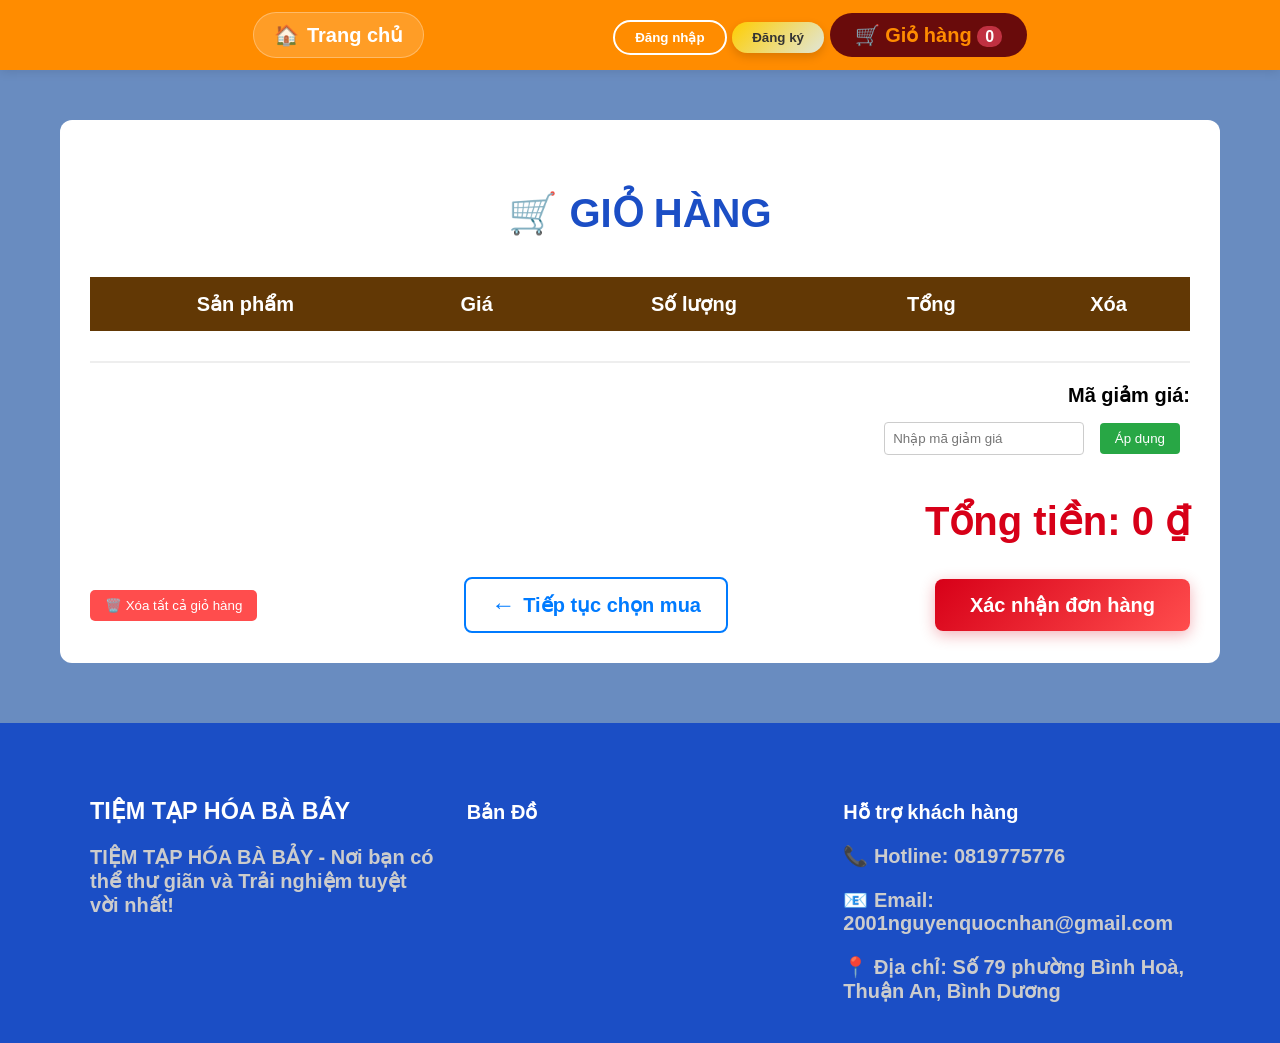
==== cart.html @ e40eaf8c "Add files via upload" ====
<!DOCTYPE html>
<!-- Khai báo tài liệu HTML5 -->

<html lang="vi">
<!-- Thẻ gốc, ngôn ngữ tiếng Việt -->

<head>
    <meta charset="UTF-8">
    <!-- Hỗ trợ tiếng Việt có dấu -->

    <meta name="viewport" content="width=device-width, initial-scale=1.0">
    <!-- Responsive: hiển thị tốt trên mobile -->

    <title>Giỏ hàng</title>
    <!-- Tiêu đề tab trình duyệt -->

    <link rel="stylesheet" href="style.css">
    <!-- CSS chung toàn website -->

    <link rel="stylesheet" href="cart-page.css">
    <!-- CSS riêng cho trang giỏ hàng -->
</head>

<body>
<!-- Nội dung hiển thị -->

 <div class="nav-container">
 <!-- Thanh điều hướng -->

    <div class="nav-left">
    <!-- Bên trái nav -->

        <a href="index.html" class="btn-home">
            🏠 <span>Trang chủ</span>
        </a>
        <!-- Nút về trang chủ -->
    </div>
    
    <div class="nav-right" id="auth-buttons">
    <!-- Phần bên phải nav: chào người dùng, đăng nhập, đăng ký, giỏ hàng -->

        <span id="user-greeting" style="display:none;">Chào, <span id="username"></span></span>
        <!-- Chào mừng người dùng đã đăng nhập -->

        <button class="btn-auth login" onclick="openAuth('login')">
            Đăng nhập
        </button>
        <!-- Nút mở form đăng nhập -->

        <button class="btn-auth register" onclick="openAuth('register')">
            Đăng ký
        </button>
        <!-- Nút mở form đăng ký -->

        <button class="btn-auth logout" onclick="handleLogout()" style="display:none;">
            Thoát
        </button>
        <!-- Nút đăng xuất (ẩn mặc định) -->

        <a href="cart.html" class="btn-nav btn-cart">
            🛒 Giỏ hàng <span id="cart-count">0</span>
        </a>
        <!-- Link tới trang giỏ hàng + số lượng sản phẩm -->
    </div>
</div>

<div id="auth-modal" class="modal" style="display:none;">
<!-- Popup đăng nhập / đăng ký -->

    <div class="modal-content">
    <!-- Nội dung popup -->

        <span class="close"
              onclick="document.getElementById('auth-modal').style.display='none'">
              &times;
        </span>
        <!-- Nút đóng popup -->

        <div id="login-form">
        <!-- Form đăng nhập -->

            <h2>Đăng nhập</h2>

            <input type="email" id="login-email"
                   placeholder="Email" autocomplete="off">
            <!-- Nhập email -->

            <input type="password" id="login-pass"
                   placeholder="Mật khẩu" autocomplete="new-password">
            <!-- Nhập mật khẩu -->

            <button onclick="handleLogin()" class="btn-primary w-100">
                ĐĂNG NHẬP
            </button>
            <!-- Gọi hàm JS xử lý đăng nhập -->
        </div>

        <div id="register-form" style="display:none;">
        <!-- Form đăng ký (ẩn) -->

            <h2>Đăng ký</h2>

            <input type="text" id="reg-name"
                   placeholder="Họ tên" autocomplete="off">
            <!-- Nhập họ tên -->

            <input type="email" id="reg-email"
                   placeholder="Email" autocomplete="off">
            <!-- Nhập email -->

            <input type="password" id="reg-pass"
                   placeholder="Mật khẩu" autocomplete="new-password">
            <!-- Nhập mật khẩu -->

            <button onclick="handleRegister()" class="btn-primary w-100">
                ĐĂNG KÝ
            </button>
            <!-- Gọi JS xử lý đăng ký -->
        </div>
    </div>
</div>
    
<div class="cart-page-container">
<!-- Khung chính của trang giỏ hàng -->

        <h1>🛒 giỏ hàng</h1>
        <!-- Tiêu đề -->
         

        <table>
        <!-- Bảng hiển thị sản phẩm -->

            <thead>
                <tr>
                    <th>Sản phẩm</th>
                    <th>Giá</th>
                    <th>Số lượng</th>
                    <th>Tổng</th>
                    <th>Xóa</th>
                </tr>
            </thead>
            <!-- Tiêu đề cột -->

            <tbody id="gioHangBody"></tbody>
            <!-- JS sẽ render từng sản phẩm vào đây -->
        </table>

        <div class="cart-summary">
        <!-- Khu vực tổng tiền + nút thao tác -->

            <div class="discount-section" style="margin-bottom: 20px;">
                <label for="discount-code" style="display: block; margin-bottom: 5px; font-weight: bold;">Mã giảm giá:</label>
                <input type="text" id="discount-code" placeholder="Nhập mã giảm giá" style="padding: 8px; width: 200px; border: 1px solid #ccc; border-radius: 4px;">
                <button onclick="applyDiscount()" style="padding: 8px 15px; background: #28a745; color: white; border: none; border-radius: 4px; cursor: pointer; margin-left: 10px;">Áp dụng</button>

        <span id="discount-message" style="margin-left: 10px; color: red;"></span>
            </div>

            <h2 id="tongTien">Tổng tiền: 0 ₫</h2>
            <!-- Tổng tiền đơn hàng -->
            <p id="discount-amount" style="color: green; font-weight: bold; display: none;">Giảm giá: -20,000 ₫</p>
            <h2 id="final-total" style="color: #d70018; display: none;">Tổng thanh toán: 0 ₫</h2>

            <div class="cart-buttons">
            <!-- Nhóm nút -->
             <div class="cart-actions" style="margin: 10px 0; text-align: right;">
    <button onclick="clearFullCart()" class="btn-delete-all" style="background-color: #ff4d4d; color: white; border: none; padding: 8px 15px; cursor: pointer; border-radius: 5px;">
        🗑️ Xóa tất cả giỏ hàng
    </button>
</div>

                <a href="index.html" class="btn-continue">
                    <span class="icon">←</span> Tiếp tục chọn mua
                </a>
                
                <!-- Quay lại trang sản phẩm -->
    
                <button id="btnThanhToan"
                        class="btn-primary"
                        onclick="thanhToan()">
                        Xác nhận đơn hàng
                </button>
                <!-- Mở popup thanh toán QR -->
            </div>
        </div>
</div>

<div id="qrModal" class="modal"
     style="display:none; position:fixed; z-index:1000;
            left:0; top:0; width:100%; height:100%;
            background:rgba(0,0,0,0.8);">
<!-- Popup thanh toán QR -->

    <div style="background:white; margin:10% auto; padding:20px;
                width:250px; text-align:center;
                border-radius:15px; position:relative;">
    <!-- Khung nội dung QR -->

        <span onclick="document.getElementById('qrModal').style.display='none'"
              style="position:absolute; right:15px; top:10px;
                     cursor:pointer; font-size:24px;">
            &times;
        </span>
        <!-- Nút đóng popup QR -->

        <h3>Quét mã để thanh toán</h3>

        <p id="qrAmount"
           style="color:#d70018; font-weight:bold;"></p>
        <!-- Hiển thị số tiền cần thanh toán -->

        <img id="qrImage" src=""
             alt="QR Thanh Toan"
             style="width:100%; border-radius:10px;
                    border:1px solid #ddd;">
        <!-- Hình ảnh QR do JS gán -->

        <p style="font-size:12px; color:#666; margin-top:10px;">
            Vui lòng nhập nội dung:
            <b>THANH TOÁN TÊN MÁY</b>
        </p>
        <!-- Hướng dẫn chuyển khoản -->

        <button onclick="hoanTatThanhToan()"
                style="background:#28a745; color:white;
                       border:none; padding:10px 20px;
                       border-radius:5px; cursor:pointer;
                       margin-top:15px; width:100%;">
            Tôi đã chuyển khoản xong
        </button>
        <!-- Xác nhận hoàn tất thanh toán -->
    </div>
</div>

<script src="main.js"></script>
<script src="data.js"></script>
<!-- Dữ liệu sản phẩm -->

<script src="cart.js"></script>
<!-- Xử lý giỏ hàng, QR, tổng tiền -->

<script>
    window.onload = hienThiGioHang;
</script>
<!-- Khi tải trang xong → hiển thị giỏ hàng -->

<footer class="footer">
<!-- Phần chân trang -->

    <div class="footer-container">
    <!-- Khung footer -->

        <div class="footer-section">
            <h3>TIỆM TẠP HÓA BÀ BẢY</h3>
            <p>TIỆM TẠP HÓA BÀ BẢY - Nơi bạn có thể thư giãn và Trải nghiệm tuyệt vời nhất!</p>
            <!-- Giới thiệu cửa hàng -->
        </div>

        <div class="footer-section">
            <h4>Bản Đồ</h4>
            <!-- Tiêu đề bản đồ -->

            <iframe src="https://www.google.com/maps/embed?pb=!1m18!1m12!1m3!1d3917.831332635167!2d106.73750307481988!3d10.900419889255978!2m3!1f0!2f0!3f0!3m2!1i1024!2i768!4f13.1!3m3!1m2!1s0x3174d83c1116183d%3A0xfa754495eeb43247!2zVHLGsOG7nW5nIFRydW5nIEPhuqVwIEPDtG5nIE5naGnhu4dwIELDrG5oIETGsMahbmc!5e0!3m2!1svi!2s!4v1769156833576!5m2!1svi!2s" width="600" height="450" style="border:0;" allowfullscreen="" loading="lazy" referrerpolicy="no-referrer-when-downgrade">
            </iframe>
            <!-- Nhúng Google Maps -->
        </div>

        <div class="footer-section">
            <h4>Hỗ trợ khách hàng</h4>
            <!-- Thông tin liên hệ -->

            <p>📞 Hotline: 0819775776</p>
            <p>📧 Email: 2001nguyenquocnhan@gmail.com</p>
            <p>📍 Địa chỉ: Số 79  phường Bình Hoà, Thuận An, Bình Dương 
      </div>
    </div>
</footer>

</body>
</html>
---- style.css ----
/* --- 1. CẤU HÌNH CHUNG --- */
/* :root dùng để khai báo biến CSS toàn cục (CSS Variables) */
:root {
    --primary-color: #ff8c00;      /* Màu chính (xanh dương) dùng cho header, nút */
    --secondary-color: #e0e6da;    /* Màu phụ (cam) dùng cho hiệu ứng, gradient */
    --danger-color: #c03141;       /* Màu cảnh báo / giá tiền (đỏ) */
    --dark-bg: #1b4ec5;            /* Màu nền tối */
    --light-bg: #698cc0;           /* Màu nền sáng cho toàn trang */
    --text-color: #000000;         /* Màu chữ mặc định */
}

/* Áp dụng chung cho thẻ body và html */
body, html {
    margin: 0;                     /* Xóa margin mặc định của trình duyệt */
    padding: 0;                    /* Xóa padding mặc định */
    font-family: 'Arial', Tahoma, Geneva, Verdana, sans-serif; /* Font chữ */
    background-color: var(--light-bg); /* Nền trang lấy từ biến */
    color: var(--text-color);      /* Màu chữ lấy từ biến */
    overflow-x: hidden;            /* Ẩn thanh cuộn ngang */
    font-size: 20px;
    font-weight: bold;
}

/* --- 2. THANH ĐIỀU HƯỚNG (HEADER) --- */
.nav-container {
    background-color: var(--primary-color); /* Nền header */
    padding: 12px 5%;              /* Trên-dưới 12px, trái-phải 5% */
    display: flex;                 /* Dùng Flexbox */
    justify-content: space-evenly; /* Căn đều khoảng cách */
    align-items: center;           /* Căn giữa theo chiều dọc */
    position: sticky;              /* Header dính khi cuộn */
    top: 0;                        /* Dính từ mép trên */
    z-index: 1000;                 /* Nổi lên trên các phần khác */
    box-shadow: 0 2px 10px rgba(0,0,0,0.1); /* Đổ bóng */

}

/* Khối bên trái navbar */
.nav-left {
    display: flex;                 /* Sắp xếp theo hàng ngang */
    align-items: center;           /* Căn giữa theo chiều dọc */
    gap: 15px;                     /* Khoảng cách giữa các phần tử */
}

/* Link bên trái của navbar */
.nav-left .btn-nav {
    color: white;                  /* Màu chữ trắng */
    text-decoration: none;         /* Bỏ gạch chân */
    font-weight: bold;             /* Chữ đậm */
    font-size: 1.1rem;             /* Kích thước chữ */
}

/* Khối bên phải navbar */
.nav-right {
    display: flexbox;                 /* Sắp xếp theo hàng ngang */
   
  
 
    justify-content: space-evenly; /* Căn đều khoảng cách giữa các nút */
}

/* --- 3. NÚT BẤM (BUTTONS) --- */
.btn-auth {
    padding: 8px 20px;             /* Khoảng cách trong nút */
    border-radius: 25px;           /* Bo tròn nút */
    font-weight: bold;             /* Chữ đậm */
    cursor: pointer;               /* Biến chuột thành hình tay */
    transition: all 0.3s ease;     /* Hiệu ứng mượt khi hover */
    white-space: nowrap;           /* Không cho chữ xuống dòng */
    display: inline-block;
}

/* Nút Đăng nhập - Viền trắng */
.btn-auth.login {
    background: transparent;       /* Nền trong suốt */
    color: white;                  /* Chữ trắng */
    border: 2px solid white;       /* Viền trắng */
}

/* Hiệu ứng hover nút đăng nhập */
.btn-auth.login:hover {
    background: white;             /* Nền trắng */
    color: var(--primary-color);   /* Chữ xanh */
}

/* Nút Đăng ký - Màu Gradient nổi bật */
.btn-auth.register {
    background: linear-gradient(135deg, #ffce00 0%, var(--secondary-color) 100%);
                                     /* Gradient vàng → cam */
    color: #333;                   /* Màu chữ tối */
    border: none;                  /* Không viền */
    box-shadow: 0 4px 10px rgba(0,0,0,0.15); /* Đổ bóng */
}

/* Hover nút đăng ký */
.btn-auth.register:hover {
    transform: translateY(-2px);   /* Nhích nút lên 2px */
    box-shadow: 0 6px 15px rgba(255, 154, 0, 0.4); /* Bóng đậm hơn */
}

/* Nút Giỏ hàng */
.btn-cart {
    background: rgb(105, 11, 11);             /* Nền trắng */
    color: var(--primary-color);   /* Chữ xanh */
    padding: 10px 25px;            /* Kích thước nút */
    border-radius: 25px;           /* Bo tròn */
    text-decoration: none;         /* Bỏ gạch chân */
    font-weight: bold;             /* Chữ đậm */
    display: flex;                 /* Flex để icon + số */
    align-items: center;           /* Căn giữa theo chiều dọc */
    gap: 5px;                      /* Khoảng cách icon - số */
    white-space: nowrap;           /* Không xuống dòng */
    text-align: center;
    display: inline-block;
}

/* Số lượng sản phẩm trong giỏ */
#cart-count {
    background: var(--danger-color); /* Nền đỏ */
    color: white;                  /* Chữ trắng */
    padding: 2px 8px;              /* Khoảng cách trong */
    border-radius: 10px;           /* Bo tròn */
    font-size: 0.8rem;             /* Cỡ chữ nhỏ */
}

/* Chào mừng người dùng */
#user-greeting {
    color: white;                  /* Chữ trắng */
    font-weight: bold;             /* Chữ đậm */
    font-size: 1rem;               /* Cỡ chữ */
    white-space: nowrap;           /* Không xuống dòng */
    padding: 8px 15px;             /* Khoảng cách trong để giống nút */
    background: rgba(255, 255, 255, 0.1); /* Nền mờ nhẹ */
    border-radius: 20px;           /* Bo góc */
    border: 1px solid rgba(255, 255, 255, 0.3); /* Viền mờ */
}

/* --- 4. TRANG DANH SÁCH SẢN PHẨM (INDEX) --- */
h1 {
    text-align: center;            /* Căn giữa chữ */
    margin: 40px 0;                /* Trên dưới 40px */
    text-transform: uppercase;     /* Viết hoa toàn bộ */
    color: var(--dark-bg);         /* Màu chữ đậm */
}

/* Khung chứa danh sách sản phẩm */
.flower-container {
    display: grid;                 /* Dùng CSS Grid */
    grid-template-columns: repeat(auto-fill, minmax(250px, 1fr));
                                     /* Tự chia cột theo kích thước */
    gap: 25px;                     /* Khoảng cách giữa các card */
    padding: 20px 5%;              /* Padding */
    max-width: 1200px;             /* Giới hạn chiều rộng */
    margin: 0 auto;                /* Căn giữa */
}

/* Thẻ sản phẩm */
.flower-card {
    background: white;             /* Nền trắng */
    padding: 20px;                 /* Khoảng cách trong */
    border-radius: 15px;           /* Bo góc */
    box-shadow: 0 4px 12px rgba(0,0,0,0.05); /* Đổ bóng nhẹ */
    text-align: center;            /* Căn giữa nội dung */
    transition: 0.3s;              /* Hiệu ứng hover */
}

/* Hover thẻ sản phẩm */
.flower-card:hover {
    transform: translateY(-10px);  /* Nâng card lên */
    box-shadow: 0 10px 25px rgba(0,123,255,0.2); /* Bóng xanh */
}

/* Ảnh sản phẩm */
.flower-card img {
    width: 100%;                   /* Chiều rộng full */
    height: 200px;                 /* Chiều cao cố định */
    object-fit: contain;           /* Giữ nguyên tỉ lệ ảnh */
    margin-bottom: 15px;           /* Cách dưới */
}

/* Tên sản phẩm */
.flower-card h3 {
    font-size: 1.1rem;             /* Cỡ chữ */
    margin: 10px 0;                /* Khoảng cách */
}

/* Giá sản phẩm */
.flower-card p {
    color: var(--danger-color);    /* Màu đỏ */
    font-weight: bold;             /* Chữ đậm */
    font-size: 1.2rem;             /* Chữ lớn */
}

/* Ô nhập số lượng */
.flower-card input[type="number"] {
    width: 60px;                   /* Chiều rộng */
    padding: 5px;                  /* Khoảng cách trong */
    margin-bottom: 10px;           /* Cách dưới */
    text-align: center;            /* Căn giữa số */
}

/* Nút thêm vào giỏ */
.flower-card button {
    background: var(--primary-color); /* Nền xanh */
    color: white;                  /* Chữ trắng */
    border: none;                  /* Không viền */
    padding: 10px 20px;            /* Kích thước nút */
    border-radius: 5px;            /* Bo góc */
    width: 100%;                   /* Full chiều ngang */
    cursor: pointer;               /* Hình tay khi hover */
    font-weight: bold;             /* Chữ đậm */
}


/* --- 5. HỆ THỐNG MODAL (ĐĂNG NHẬP/ĐĂNG KÝ) --- */
/* .modal là lớp phủ nền đen khi mở form đăng nhập / đăng ký */
.modal {
    display: none;                 /* Mặc định ẩn modal */
    position: fixed;               /* Cố định trên màn hình */
    z-index: 9999;                 /* Luôn nổi trên cùng */
    left: 0;                       /* Sát mép trái */
    top: 0;                        /* Sát mép trên */
    width: 100%;                   /* Rộng toàn màn hình */
    height: 100%;                  /* Cao toàn màn hình */
    background: rgba(0,0,0,0.7);   /* Nền đen mờ */
    justify-content: center;       /* Căn giữa ngang (Flexbox) */
    align-items: center;           /* Căn giữa dọc (Flexbox) */
}

/* Khung nội dung modal */
.modal-content {
    background: white;             /* Nền trắng */
    padding: 30px;                 /* Khoảng cách trong */
    border-radius: 15px;           /* Bo góc mềm */
    width: 90%;                    /* Chiếm 90% màn hình nhỏ */
    max-width: 400px;              /* Giới hạn chiều rộng tối đa */
    position: relative;            /* Làm mốc cho nút đóng */
    box-shadow: 0 5px 30px rgba(0,0,0,0.3); /* Đổ bóng nổi */
}

/* Nút đóng (dấu X) */
.close {
    position: absolute;            /* Định vị tuyệt đối */
    top: 15px;                     /* Cách trên 15px */
    right: 20px;                   /* Cách phải 20px */
    font-size: 24px;               /* Kích thước dấu X */
    cursor: pointer;               /* Biến chuột thành hình tay */
    color: #666;                   /* Màu xám */
}

/* Tiêu đề trong modal */
.modal-content h2 {
    color: var(--primary-color);   /* Màu xanh chủ đạo */
    margin-bottom:20px;           /* Cách phần dưới */
}

/* Các ô nhập liệu text, email, password */
input[type="text"],
input[type="email"],
input[type="password"] {
    width: 100%;                   /* Rộng hết khung */
    padding: 12px;                 /* Khoảng cách trong */
    margin: 10px 0;                /* Cách trên dưới */
    border: 1px solid #ddd;        /* Viền xám nhạt */
    border-radius: 8px;            /* Bo góc */
    box-sizing: border-box;        /* Không làm tăng kích thước tổng */
}

/* Nút chính trong modal (Đăng nhập / Đăng ký) */
.btn-primary.w-100 {
    background: var(--primary-color); /* Nền xanh */
    color: white;                  /* Chữ trắng */
    border: none;                  /* Không viền */
    padding: 12px;                 /* Kích thước nút */
    border-radius: 8px;            /* Bo góc */
    width: 100%;                   /* Chiếm toàn chiều ngang */
    font-weight: bold;             /* Chữ đậm */
    cursor: pointer;               /* Chuột hình tay */
    margin-top: 10px;              /* Cách phía trên */
}

/* --- 6. CHÂN TRANG (FOOTER) --- */
/* Toàn bộ khu vực footer */
.footer {
    background-color: var(--dark-bg); /* Nền tối */
    color: #ccc;                    /* Màu chữ xám nhạt */
    padding: 50px 0 20px;           /* Trên 50px, dưới 20px */
    margin-top: 60px;               /* Cách phần trên */
}

/* Khung chứa nội dung footer */
.footer-container {
    max-width: 1100px;              /* Giới hạn chiều rộng */
    margin: 0 auto;                /* Căn giữa */
    display: flex;                 /* Flexbox */
    justify-content: space-between;/* Dàn đều các cột */
    flex-wrap: wrap;               /* Cho xuống dòng khi hẹp */
    padding: 0 20px;               /* Padding hai bên */
    gap: 30px;                     /* Khoảng cách giữa các cột */
}

/* Mỗi cột trong footer */
.footer-section {
    flex: 1;                       /* Chia đều độ rộng */
    min-width: 250px;              /* Rộng tối thiểu */
}

/* Tiêu đề trong footer */
.footer-section h3,
.footer-section h4 {
    color: white;                  /* Chữ trắng */
    margin-bottom: 15px;           /* Cách dưới */
}

/* Danh sách trong footer */
.footer-section ul {
    list-style: none;              /* Bỏ dấu chấm đầu dòng */
    padding: 0;                    /* Bỏ padding mặc định */
}

/* Mỗi dòng trong danh sách */
.footer-section ul li {
    margin-bottom: 8px;            /* Cách dòng */
}

/* Link trong footer */
.footer-section a {
    color: #999;                   /* Màu xám */
    text-decoration: none;         /* Bỏ gạch chân */
}

/* Hover link footer */
.footer-section a:hover {
    color: var(--primary-color);   /* Đổi sang màu xanh */
}

/* Phần bản quyền cuối footer */
.footer-bottom {
    text-align: center;            /* Căn giữa chữ */
    padding-top: 30px;             /* Cách trên */
    margin-top: 30px;              /* Cách phần trên */
    border-top: 1px solid #333;    /* Đường kẻ trên */
    font-size: 0.9rem;             /* Chữ nhỏ */
}

/* Nút Trang chủ mới */
.btn-home {
    display: inline-flex;          /* Flex nội tuyến */
    align-items: center;           /* Căn giữa icon + chữ */
    gap: 8px;                      /* Khoảng cách icon - chữ */
    padding: 10px 20px;            /* Kích thước nút */
    background: rgba(255, 255, 255, 0.15); /* Nền trắng mờ */
    color: white;                  /* Chữ trắng */
    text-decoration: none;         /* Bỏ gạch chân */
    font-weight: bold;             /* Chữ đậm */
    border-radius: 25px;           /* Bo tròn */
    border: 1px solid rgba(255, 255, 255, 0.3); /* Viền mờ */
    transition: all 0.3s ease;     /* Hiệu ứng hover mượt */
    white-space: nowrap;           /* Không xuống dòng */
}


/* Hiệu ứng khi di chuột vào nút Trang chủ */
.btn-home:hover {
    background: white;             /* Đổi nền nút thành màu trắng khi hover */
    color: #007bff;                /* Đổi màu chữ thành xanh chủ đạo */
    transform: translateY(-2px);   /* Nút nhích lên trên 2px tạo cảm giác nổi */
    box-shadow: 0 4px 12px rgba(0, 0, 0, 0.15); /* Đổ bóng nhẹ khi hover */
}

/* Đảm bảo icon và chữ căn giữa đẹp mắt */
.btn-home span {
    font-size: 1rem;               /* Kích thước chữ/icon bên trong nút */
}

/* Điều chỉnh lại nav-container để khoảng cách đều hơn */
.nav-container {
    padding: 12px 5%;              /* Khoảng cách trên-dưới và trái-phải */
    display: flex;                 /* Sắp xếp các phần tử theo Flexbox */
    justify-content: space-evenly; /* Căn đều khoảng cách */
    align-items: center;           /* Căn giữa theo chiều dọc */
}

/* Bản đồ (iframe) trong footer */
.footer-section iframe {
    width: 100%;                   /* Rộng hết cột footer */
    height: 150px;                 /* Chiều cao bản đồ */
    border-radius: 8px;            /* Bo tròn góc iframe */
    transition: 0.3s;              /* Hiệu ứng mượt khi thay đổi */
}

/* ================= SEARCH BAR ================= */

/* Container cho thanh tìm kiếm */
.search-container {
    display: flex;                 /* Sắp xếp ngang */
    align-items: center;           /* Căn giữa theo chiều dọc */
    background: linear-gradient(135deg, rgba(255, 255, 255, 0.15) 0%, rgba(255, 255, 255, 0.05) 100%);
    /* Gradient nền hiện đại */
    border: 2px solid rgba(255, 255, 255, 0.2); /* Viền mờ */
    border-radius: 30px;           /* Bo tròn góc mạnh hơn */
    padding: 8px 20px;             /* Khoảng đệm trong tăng */
    transition: all 0.4s cubic-bezier(0.4, 0, 0.2, 1); /* Hiệu ứng mượt mà hơn */
    margin: 0 25px;                /* Khoảng cách hai bên tăng */
    box-shadow: 0 4px 20px rgba(0, 0, 0, 0.1); /* Đổ bóng nhẹ */
    backdrop-filter: blur(10px);   /* Hiệu ứng mờ nền */
}

/* Hiệu ứng khi focus vào search container */
.search-container:focus-within {
    background: linear-gradient(135deg, rgba(255, 255, 255, 0.25) 0%, rgba(255, 255, 255, 0.1) 100%);
    /* Gradient sáng hơn khi focus */
    border-color: rgba(255, 255, 255, 0.5); /* Viền sáng hơn */
    box-shadow: 0 8px 30px rgba(255, 255, 255, 0.2), 0 0 40px rgba(255, 255, 255, 0.1);
    /* Đổ bóng mạnh hơn */
    transform: translateY(-2px);   /* Nâng lên nhẹ */
}

/* Ô nhập liệu tìm kiếm */
.search-input {
    border: none;                  /* Bỏ viền */
    background: transparent;       /* Nền trong suốt */
    color: white;                  /* Chữ trắng */
    font-size: 16px;               /* Cỡ chữ */
    font-weight: 500;              /* Chữ đậm vừa */
    width: 220px;                  /* Chiều rộng ban đầu tăng */
    padding: 10px 15px;            /* Khoảng đệm tăng */
    outline: none;                 /* Bỏ viền focus mặc định */
    transition: all 0.3s ease;     /* Hiệu ứng chuyển đổi */
}

/* Placeholder của ô tìm kiếm */
.search-input::placeholder {
    color: rgba(255, 255, 255, 0.8); /* Màu sáng hơn */
    font-weight: 400;              /* Chữ thường */
    font-style: italic;            /* Chữ nghiêng */
}

/* Hiệu ứng khi focus vào ô tìm kiếm */
.search-input:focus {
    width: 280px;                  /* Mở rộng nhiều hơn */
    color: #ffffff;                /* Chữ trắng hoàn toàn */
}

/* Nút tìm kiếm */
.search-btn {
    background: linear-gradient(135deg, #007bff 0%, #0056b3 100%);
    /* Gradient xanh */
    border: none;                  /* Bỏ viền */
    color: white;                  /* Chữ trắng */
    font-size: 16px;               /* Cỡ chữ giảm */
    font-weight: 600;              /* Chữ đậm */
    cursor: pointer;               /* Con trỏ dạng tay */
    padding: 12px 18px;            /* Khoảng đệm tăng */
    border-radius: 25px;           /* Bo tròn */
    transition: all 0.3s ease;     /* Hiệu ứng chuyển đổi */
    box-shadow: 0 2px 10px rgba(0, 123, 255, 0.3); /* Đổ bóng xanh */
    margin-left: 10px;             /* Khoảng cách với input */
}

/* Hover nút tìm kiếm */
.search-btn:hover {
    background: linear-gradient(135deg, #0056b3 0%, #004085 100%);
    /* Gradient tối hơn */
    transform: translateY(-2px) scale(1.05); /* Nâng lên và phóng to */
    box-shadow: 0 4px 20px rgba(0, 123, 255, 0.4); /* Đổ bóng mạnh hơn */
}

/* Active state cho nút tìm kiếm */
.search-btn:active {
    transform: translateY(0) scale(0.98); /* Hạ xuống và thu nhỏ nhẹ */
    box-shadow: 0 2px 10px rgba(0, 123, 255, 0.3); /* Đổ bóng bình thường */
}

/* ================= DROPDOWN MENU ================= */

/* Container cha của dropdown */
.dropdown {
    position: relative;            /* Làm mốc cho menu con */
    display: inline-block;         /* Hiển thị dạng inline nhưng có box */
}

/* Nút chính của dropdown */
.dropbtn {
    color: white;                  /* Màu chữ trắng */
    padding: 15px 20px;            /* Vùng bấm lớn, dễ click */
    text-decoration: none;         /* Bỏ gạch chân */
    font-weight: bold;             /* Chữ đậm */
    display: block;                /* Chiếm toàn chiều ngang */
    cursor: pointer;               /* Chuột hình tay */
}

/* Nội dung menu dropdown */
.dropdown-content {
    display: none;                 /* Mặc định ẩn menu */
    position: absolute;            /* Định vị theo dropdown cha */
    background-color: white;       /* Nền trắng */
    min-width: 180px;              /* Độ rộng tối thiểu */
    box-shadow: 0px 8px 16px rgba(0,0,0,0.2); /* Đổ bóng */
    z-index: 1001;                 /* Nổi trên các thành phần khác */
    border-radius: 4px;            /* Bo góc menu */
    top: 100%;                     /* Nằm ngay dưới nút cha */
    left: 0;                       /* Căn trái */
}

/* MẸO: Tạo lớp đệm ảo che lấp khoảng trống giữa nút và menu */
.dropdown-content::before {
    content: "";                   /* Tạo phần tử giả */
    position: absolute;            /* Định vị tuyệt đối */
    top: -20px;                    /* Đẩy lên trên menu */
    left: 0;                       /* Căn trái */
    width: 100%;                   /* Rộng bằng menu */
    height: 25px;                  /* Chiều cao vùng đệm */
    background: transparent;       /* Trong suốt (chỉ để bắt hover) */
}

/* Hiện menu khi rê chuột vào dropdown */
.dropdown:hover .dropdown-content {
    display: block;                /* Hiển thị menu */
}

/* Các mục link bên trong dropdown */
.dropdown-content a {
    color: #333 !important;        /* Màu chữ tối (ghi đè CSS khác nếu có) */
    padding: 12px 16px;            /* Khoảng cách trong mỗi mục */
    text-decoration: none;         /* Bỏ gạch chân */
    display: block;                /* Mỗi link chiếm 1 dòng */
    border-bottom: 1px solid #eee; /* Đường kẻ phân cách */
}

/* Hiệu ứng hover từng mục menu */
.dropdown-content a:hover {
    background-color: #f1f1f1;     /* Nền xám nhạt */
    color: #007bff !important;     /* Chữ xanh khi hover */
}
/* Style cho phần thông tin bổ sung */
.product-info {
    text-align: left;
    padding: 10px;
    background: #f9f9f9;
    border-radius: 8px;
    margin: 10px 0;
    font-size: 0.9rem;
}

.product-info .desc {
    color: #555;
    margin-bottom: 5px;
}

.product-info .ingr {
    color: #888;
    font-size: 0.85rem;
    border-top: 1px dashed #ddd;
    padding-top: 5px;
}

.product-card h3 {
    color: #ff6b6b; /* Màu đặc trưng của */
}

/* ================= RESPONSIVE DESIGN - MOBILE ================= */

/* Media query cho màn hình nhỏ hơn 768px (tablet và mobile) */
@media (max-width: 768px) {
    /* Điều chỉnh navbar cho mobile */
    .nav-container {
        padding: 10px 3%;              /* Giảm padding trên mobile */
        flex-wrap: wrap;               /* Cho phép xuống dòng */
        gap: 10px;                     /* Khoảng cách giữa các phần */
    }

    /* Điều chỉnh nav-right cho mobile */
    .nav-right {
        gap: 8px;                      /* Giảm khoảng cách */
        flex-wrap: nowrap;             /* Giữ trên cùng một hàng ngang */
    }

    /* Điều chỉnh nút auth cho mobile */
    .btn-auth {
        padding: 6px 12px;             /* Giảm kích thước nút */
        font-size: 0.9rem;             /* Giảm cỡ chữ */
    }

    /* Điều chỉnh nút giỏ hàng cho mobile */
    .btn-cart {
        padding: 8px 12px;             /* Giảm kích thước */
        font-size: 0.9rem;             /* Giảm cỡ chữ */
    }

    /* Điều chỉnh modal cho mobile */
    .modal-content {
        width: 95%;                    /* Chiếm 95% màn hình */
        max-width: none;               /* Bỏ giới hạn chiều rộng */
        padding: 20px;                 /* Giảm padding */
        margin: 10px;                  /* Thêm margin */
    }

    /* Điều chỉnh tiêu đề modal cho mobile */
    .modal-content h2 {
        font-size: 1.2rem;             /* Giảm cỡ chữ tiêu đề */
        margin-bottom: 15px;           /* Giảm margin */
    }

    /* Điều chỉnh input trong modal cho mobile */
    input[type="text"],
    input[type="email"],
    input[type="password"] {
        padding: 10px;                 /* Giảm padding */
        font-size: 16px;               /* Giữ 16px để tránh zoom trên iOS */
    }

    /* Điều chỉnh nút trong modal cho mobile */
    .btn-primary.w-100 {
        padding: 10px;                 /* Giảm padding */
        font-size: 1rem;               /* Giảm cỡ chữ */
    }

    /* Điều chỉnh container sản phẩm cho mobile */
    .flower-container {
        grid-template-columns: repeat(auto-fill, minmax(200px, 1fr));
                                     /* Giảm kích thước tối thiểu */
        gap: 15px;                     /* Giảm khoảng cách */
        padding: 15px 3%;              /* Giảm padding */
    }

    /* Điều chỉnh card sản phẩm cho mobile */
    .flower-card {
        padding: 15px;                 /* Giảm padding */
    }

    /* Điều chỉnh ảnh sản phẩm cho mobile */
    .flower-card img {
        height: 150px;                 /* Giảm chiều cao ảnh */
    }

    /* Điều chỉnh tiêu đề sản phẩm cho mobile */
    .flower-card h3 {
        font-size: 1rem;               /* Giảm cỡ chữ */
    }

    /* Điều chỉnh giá sản phẩm cho mobile */
    .flower-card p {
        font-size: 1.1rem;             /* Giảm cỡ chữ */
    }

    /* Điều chỉnh footer cho mobile */
    .footer-container {
        flex-direction: column;        /* Xếp dọc */
        text-align: center;            /* Căn giữa */
        gap: 20px;                     /* Khoảng cách */
    }

    /* Điều chỉnh bản đồ trong footer cho mobile */
    .footer-section iframe {
        height: 120px;                 /* Giảm chiều cao bản đồ */
    }

    /* Điều chỉnh search bar cho mobile */
    .search-input {
        width: 150px;                  /* Giảm chiều rộng */
    }

    .search-input:focus {
        width: 180px;                  /* Giảm chiều rộng khi focus */
    }
}

/* Media query cho màn hình nhỏ hơn 480px (mobile nhỏ) */
@media (max-width: 480px) {
    /* Điều chỉnh navbar cho mobile rất nhỏ */
    .nav-container {
        padding: 8px 2%;               /* Giảm padding nhiều hơn */
    }

    /* Điều chỉnh nav-right cho mobile rất nhỏ */
    .nav-right {
        gap: 5px;                      /* Giảm khoảng cách nhiều hơn */
    }

    /* Điều chỉnh nút auth cho mobile rất nhỏ */
    .btn-auth {
        padding: 5px 10px;             /* Giảm kích thước nút nhiều hơn */
        font-size: 0.8rem;             /* Giảm cỡ chữ nhiều hơn */
    }

    /* Điều chỉnh nút giỏ hàng cho mobile rất nhỏ */
    .btn-cart {
        padding: 6px 10px;             /* Giảm kích thước nhiều hơn */
        font-size: 0.8rem;             /* Giảm cỡ chữ nhiều hơn */
    }

    /* Điều chỉnh modal cho mobile rất nhỏ */
    .modal-content {
        width: 98%;                    /* Chiếm gần hết màn hình */
        padding: 15px;                 /* Giảm padding nhiều hơn */
    }

    /* Điều chỉnh container sản phẩm cho mobile rất nhỏ */
    .flower-container {
        grid-template-columns: repeat(auto-fill, minmax(160px, 1fr));
                                     /* Giảm kích thước tối thiểu nhiều hơn */
        gap: 10px;                     /* Giảm khoảng cách nhiều hơn */
        padding: 10px 2%;              /* Giảm padding nhiều hơn */
    }

    /* Điều chỉnh card sản phẩm cho mobile rất nhỏ */
    .flower-card {
        padding: 10px;                 /* Giảm padding nhiều hơn */
    }

    /* Điều chỉnh ảnh sản phẩm cho mobile rất nhỏ */
    .flower-card img {
        height: 120px;                 /* Giảm chiều cao ảnh nhiều hơn */
    }

    /* Điều chỉnh tiêu đề sản phẩm cho mobile rất nhỏ */
    .flower-card h3 {
        font-size: 0.9rem;             /* Giảm cỡ chữ nhiều hơn */
    }

    /* Điều chỉnh giá sản phẩm cho mobile rất nhỏ */
    .flower-card p {
        font-size: 1rem;               /* Giảm cỡ chữ nhiều hơn */
    }

    /* Điều chỉnh search bar cho mobile rất nhỏ */
    .search-input {
        width: 120px;                  /* Giảm chiều rộng nhiều hơn */
    }

    .search-input:focus {
        width: 150px;                  /* Giảm chiều rộng khi focus nhiều hơn */
    }
}

/* ================= AUTO-ADJUST FOR MOBILE LOGIN ================= */

/* Thêm viewport meta tag tự động cho mobile (nếu chưa có) */
@media screen and (max-width: 768px) {
    /* Đảm bảo modal login hiển thị tốt trên mobile */
    .modal {
        align-items: flex-start;        /* Căn từ trên xuống cho mobile */
        padding-top: 20px;             /* Thêm padding trên */
    }

    .modal-content {
        max-height: 90vh;              /* Giới hạn chiều cao modal */
        overflow-y: auto;              /* Cho phép cuộn nếu nội dung dài */
    }
}

/* ================= TEAM SECTION STYLES ================= */

/* Container cho phần team */
.team-section {
    padding: 80px 0;                   /* Khoảng cách trên dưới */
    background: linear-gradient(135deg, #f8f9fa 0%, #e9ecef 100%);
                                             /* Nền gradient nhạt */
    margin: 60px 0;                   /* Khoảng cách với các phần khác */
}

/* Container bên trong team section */
.team-section .container {
    max-width: 1200px;                 /* Giới hạn chiều rộng */
    margin: 0 auto;                   /* Căn giữa */
    padding: 0 20px;                  /* Padding hai bên */
}

/* Tiêu đề chính của team section */
.team-title {
    text-align: center;                /* Căn giữa */
    font-size: 2.5rem;                /* Cỡ chữ lớn */
    color: var(--dark-bg);            /* Màu chữ đậm */
    margin-bottom: 10px;              /* Khoảng cách dưới */
    font-weight: bold;                /* Chữ đậm */
}

/* Tiêu đề phụ */
.team-subtitle {
    text-align: center;                /* Căn giữa */
    font-size: 1.2rem;                /* Cỡ chữ trung bình */
    color: #666;                      /* Màu xám */
    margin-bottom: 50px;              /* Khoảng cách dưới */
    font-style: italic;               /* Chữ nghiêng */
}

/* Container chứa các thành viên */
.team-container {
    display: grid;                     /* Dùng CSS Grid */
    grid-template-columns: repeat(auto-fit, minmax(280px, 1fr));
                                             /* Tự động chia cột */
    gap: 30px;                        /* Khoảng cách giữa các card */
    justify-items: center;             /* Căn giữa các item */
}

/* Thẻ thành viên */
.team-member {
    background: white;                 /* Nền trắng */
    border-radius: 15px;               /* Bo góc */
    box-shadow: 0 8px 25px rgba(0,0,0,0.1); /* Đổ bóng */
    overflow: hidden;                  /* Ẩn phần thừa */
    transition: transform 0.3s ease, box-shadow 0.3s ease;
                                             /* Hiệu ứng hover */
    max-width: 300px;                  /* Giới hạn chiều rộng */
    width: 100%;                      /* Chiếm toàn chiều rộng */
}

/* Hover effect cho team member */
.team-member:hover {
    transform: translateY(-10px);      /* Nâng lên */
    box-shadow: 0 15px 35px rgba(0,0,0,0.15); /* Bóng đậm hơn */
}

/* Container ảnh thành viên */
.member-image {
    position: relative;                /* Làm mốc cho overlay */
    width: 100%;                      /* Chiếm toàn chiều rộng */
    height: 250px;                    /* Chiều cao cố định */
    overflow: hidden;                  /* Ẩn phần thừa */
}

/* Ảnh thành viên */
.member-image img {
    width: 100%;                      /* Chiếm toàn chiều rộng */
    height: 100%;                     /* Chiếm toàn chiều cao */
    object-fit: cover;                 /* Giữ tỉ lệ, cắt nếu cần */
    transition: transform 0.3s ease;   /* Hiệu ứng zoom */
}

/* Hover effect cho ảnh */
.member-image:hover img {
    transform: scale(1.1);             /* Phóng to nhẹ */
}

/* Overlay xuất hiện khi hover */
.member-overlay {
    position: absolute;                /* Định vị tuyệt đối */
    top: 0;                           /* Từ trên cùng */
    left: 0;                          /* Từ trái cùng */
    width: 100%;                      /* Chiếm toàn chiều rộng */
    height: 100%;                     /* Chiếm toàn chiều cao */
    background: rgba(255, 140, 0, 0.9); /* Nền cam mờ */
    display: flex;                    /* Flexbox để căn giữa */
    align-items: center;               /* Căn giữa dọc */
    justify-content: center;           /* Căn giữa ngang */
    opacity: 0;                       /* Mặc định ẩn */
    transition: opacity 0.3s ease;     /* Hiệu ứng fade */
}

/* Hiển thị overlay khi hover vào member-image */
.member-image:hover .member-overlay {
    opacity: 1;                       /* Hiện overlay */
}

/* Container chứa social links */
.member-social {
    display: flex;                    /* Sắp xếp ngang */
    gap: 15px;                        /* Khoảng cách giữa các icon */
}

/* Link social */
.social-link {
    color: white;                     /* Màu trắng */
    font-size: 1.5rem;                /* Cỡ chữ lớn */
    text-decoration: none;            /* Bỏ gạch chân */
    transition: transform 0.3s ease;   /* Hiệu ứng */
}

/* Hover effect cho social links */
.social-link:hover {
    transform: scale(1.2);             /* Phóng to */
}

/* Thông tin thành viên */
.member-info {
    padding: 25px;                    /* Khoảng cách trong */
    text-align: center;                /* Căn giữa nội dung */
}

/* Tên thành viên */
.member-info h3 {
    color: var(--dark-bg);            /* Màu chữ đậm */
    margin-bottom: 5px;               /* Khoảng cách dưới */
    font-size: 1.3rem;                /* Cỡ chữ */
}

/* Chức vụ */
.member-role {
    color: var(--primary-color);      /* Màu cam chủ đạo */
    font-weight: bold;                /* Chữ đậm */
    margin-bottom: 15px;              /* Khoảng cách dưới */
    font-size: 0.9rem;                /* Cỡ chữ nhỏ hơn */
    text-transform: uppercase;         /* Viết hoa */
    letter-spacing: 1px;              /* Khoảng cách chữ */
}

/* Mô tả thành viên */
.member-desc {
    color: #666;                      /* Màu xám */
    line-height: 1.6;                 /* Giãn dòng */
    font-size: 0.9rem;                /* Cỡ chữ */
}

/* ================= RESPONSIVE TEAM SECTION ================= */

@media (max-width: 768px) {
    /* Điều chỉnh team section cho mobile */
    .team-section {
        padding: 50px 0;               /* Giảm padding */
        margin: 40px 0;                /* Giảm margin */
    }

    /* Điều chỉnh tiêu đề cho mobile */
    .team-title {
        font-size: 2rem;               /* Giảm cỡ chữ */
    }

    .team-subtitle {
        font-size: 1rem;               /* Giảm cỡ chữ */
        margin-bottom: 30px;           /* Giảm margin */
    }

    /* Điều chỉnh grid cho mobile */
    .team-container {
        grid-template-columns: repeat(auto-fit, minmax(250px, 1fr));
                                         /* Giảm kích thước tối thiểu */
        gap: 20px;                      /* Giảm khoảng cách */
    }

    /* Điều chỉnh member card cho mobile */
    .team-member {
        max-width: 280px;               /* Giảm chiều rộng tối đa */
    }

    /* Điều chỉnh ảnh cho mobile */
    .member-image {
        height: 200px;                  /* Giảm chiều cao */
    }

    /* Điều chỉnh info cho mobile */
    .member-info {
        padding: 20px;                  /* Giảm padding */
    }

    .member-info h3 {
        font-size: 1.2rem;              /* Giảm cỡ chữ */
    }

    .member-role {
        font-size: 0.8rem;              /* Giảm cỡ chữ */
    }

    .member-desc {
        font-size: 0.85rem;             /* Giảm cỡ chữ */
    }
}

@media (max-width: 480px) {
    /* Điều chỉnh cho mobile rất nhỏ */
    .team-title {
        font-size: 1.8rem;              /* Giảm cỡ chữ nhiều hơn */
    }

    .team-container {
        grid-template-columns: 1fr;     /* 1 cột cho mobile nhỏ */
        gap: 15px;                      /* Giảm khoảng cách */
    }

    .team-member {
        max-width: 100%;                /* Chiếm toàn chiều rộng */
    }

    .member-image {
        height: 180px;                  /* Giảm chiều cao nhiều hơn */
    }

    .member-info {
        padding: 15px;                  /* Giảm padding nhiều hơn */
    }
}
---- cart-page.css ----
/* Xóa bỏ khoảng trắng bao quanh trang web */
body, html {
    margin: 0;                     /* Xóa margin mặc định của trình duyệt */
    padding: 0;                    /* Xóa padding mặc định */
    overflow-x: hidden;            /* Ngăn xuất hiện thanh cuộn ngang */
}

/* Container chính của trang giỏ hàng */
.cart-page-container {
    max-width: 1100px;             /* Giới hạn chiều rộng nội dung */
    margin: 50px auto;             /* Căn giữa + cách trên dưới */
    padding: 30px;                 /* Khoảng cách bên trong */
    background: white;             /* Nền trắng */
    border-radius: 12px;           /* Bo tròn góc */
}

/* Bảng hiển thị sản phẩm */
table {
    width: 100%;                   /* Rộng toàn khung */
    border-collapse: collapse;     /* Gộp đường viền bảng */
    margin: 30px 0;                /* Cách trên dưới */
}

/* Tiêu đề cột của bảng */
th {
    background: #623805;           /* Nền cam */
    color: white;                  /* Chữ trắng */
    padding: 15px;                 /* Khoảng cách trong */
}

/* Ô dữ liệu trong bảng */
td {
    padding: 15px;                 /* Khoảng cách trong */
    border-bottom: 1px solid #eee; /* Đường kẻ phân cách dòng */
    text-align: center;            /* Căn giữa nội dung */
    
}

/* Khu vực tổng tiền */
.cart-summary {
    text-align: right;             /* Căn phải nội dung */
    border-top: 2px solid #eee;    /* Đường kẻ trên */
    padding-top: 20px;             /* Cách phía trên */
}

/* Số tiền tổng cộng */
#tongTien {
    color: #d70018;                /* Màu đỏ nổi bật */
    font-size: 2rem;               /* Cỡ chữ lớn */
}

/* Nút chính (phiên bản cũ) */
.btn-primary {
    background: #d70018;           /* Nền đỏ */
    color: white;                  /* Chữ trắng */
    border: none;                  /* Không viền */
    padding: 15px 30px;            /* Kích thước nút */
    border-radius: 5px;            /* Bo góc */
    cursor: pointer;               /* Chuột hình tay */
    font-weight: bold;             /* Chữ đậm */
}

/* Nút phụ (quay lại / link phụ) */
.btn-secondary {
    color: #666;                   /* Màu xám */
    text-decoration: none;         /* Bỏ gạch chân */
    margin-right: 20px;            /* Cách bên phải */
    font-weight: 600;              /* Chữ hơi đậm */
}

/* Container chứa các nút bên dưới giỏ hàng */
.cart-buttons {
    display: flex;                 /* Sắp xếp ngang bằng Flexbox */
    justify-content: space-between;/* Đẩy 2 nút ra 2 phía */
    align-items: center;           /* Căn giữa theo chiều dọc */
    margin-top: 30px;              /* Cách phần trên */
    gap: 15px;                     /* Khoảng cách giữa các nút */
    text-align: center;
}

/* Nút "Tiếp tục chọn" */
.btn-continue {
    display: inline-flex;          /* Flex nội tuyến */
    align-items: center;           /* Căn giữa icon + chữ */
    gap: 8px;                      /* Khoảng cách icon - chữ */
    padding: 12px 25px;            /* Kích thước nút */
    background-color: transparent; /* Nền trong suốt */
    color: #007bff;                /* Màu xanh chủ đạo */
    text-decoration: none;         /* Bỏ gạch chân */
    font-weight: 600;              /* Chữ hơi đậm */
    border: 2px solid #007bff;     /* Viền xanh */
    border-radius: 8px;            /* Bo góc */
    transition: all 0.3s ease;     /* Hiệu ứng mượt */
}

/* Icon mũi tên trong nút tiếp tục */
.btn-continue .icon {
    font-size: 1.2rem;             /* Kích thước icon */
    transition: transform 0.3s ease; /* Hiệu ứng dịch chuyển */
}

/* Hiệu ứng khi di chuột vào nút Tiếp tục */
.btn-continue:hover {
    background-color: #007bff;     /* Nền xanh */
    color: white;                  /* Chữ trắng */
    box-shadow: 0 4px 12px rgba(0, 123, 255, 0.3); /* Đổ bóng xanh */
}

/* Hiệu ứng icon khi hover */
.btn-continue:hover .icon {
    transform: translateX(-5px);   /* Mũi tên nhích sang trái */
}

/* Nút Xác nhận đơn hàng (phiên bản cập nhật đồng bộ giao diện) */
.btn-primary {
    background: linear-gradient(135deg, #d70018 0%, #ff4d4d 100%); /* Gradient đỏ đậm → đỏ nhạt */                                 
    color: white;                  /* Chữ trắng */
    border: none;                  /* Không viền */
    padding: 14px 35px;            /* Kích thước nút */
    border-radius: 8px;            /* Bo góc */
    font-weight: bold;             /* Chữ đậm */
    cursor: pointer;               /* Chuột hình tay */
    font-size: 1rem;               /* Cỡ chữ */
    box-shadow: 0 4px 15px rgba(215, 0, 24, 0.3); /* Đổ bóng đỏ */
    transition: transform 0.2s;    /* Hiệu ứng scale */
}

/* Hover nút xác nhận */
.btn-primary:hover {
    transform: scale(1.03);        /* Phóng to nhẹ */
    box-shadow: 0 6px 20px rgba(215, 0, 24, 0.4); /* Bóng đậm hơn */
}

/* Hiệu ứng khi di chuột vào nút điều hướng */
.btn-nav:hover {
    background-color: #f0f0f0;     /* Nền xám nhạt */
    transform: translateY(-3px);   /* Nút bay nhẹ lên */
    box-shadow: 0 6px 12px rgba(0,0,0,0.15); /* Đổ bóng */
}
.input-quantity {
    width: 70px;                    /* Độ rộng cố định */
    padding: 8px;                   /* Khoảng đệm */
    border: 1px solid #ddd;         /* Viền xám nhạt */
    border-radius: 5px;             /* Bo góc */
    text-align: center;             /* Canh giữa số */
}
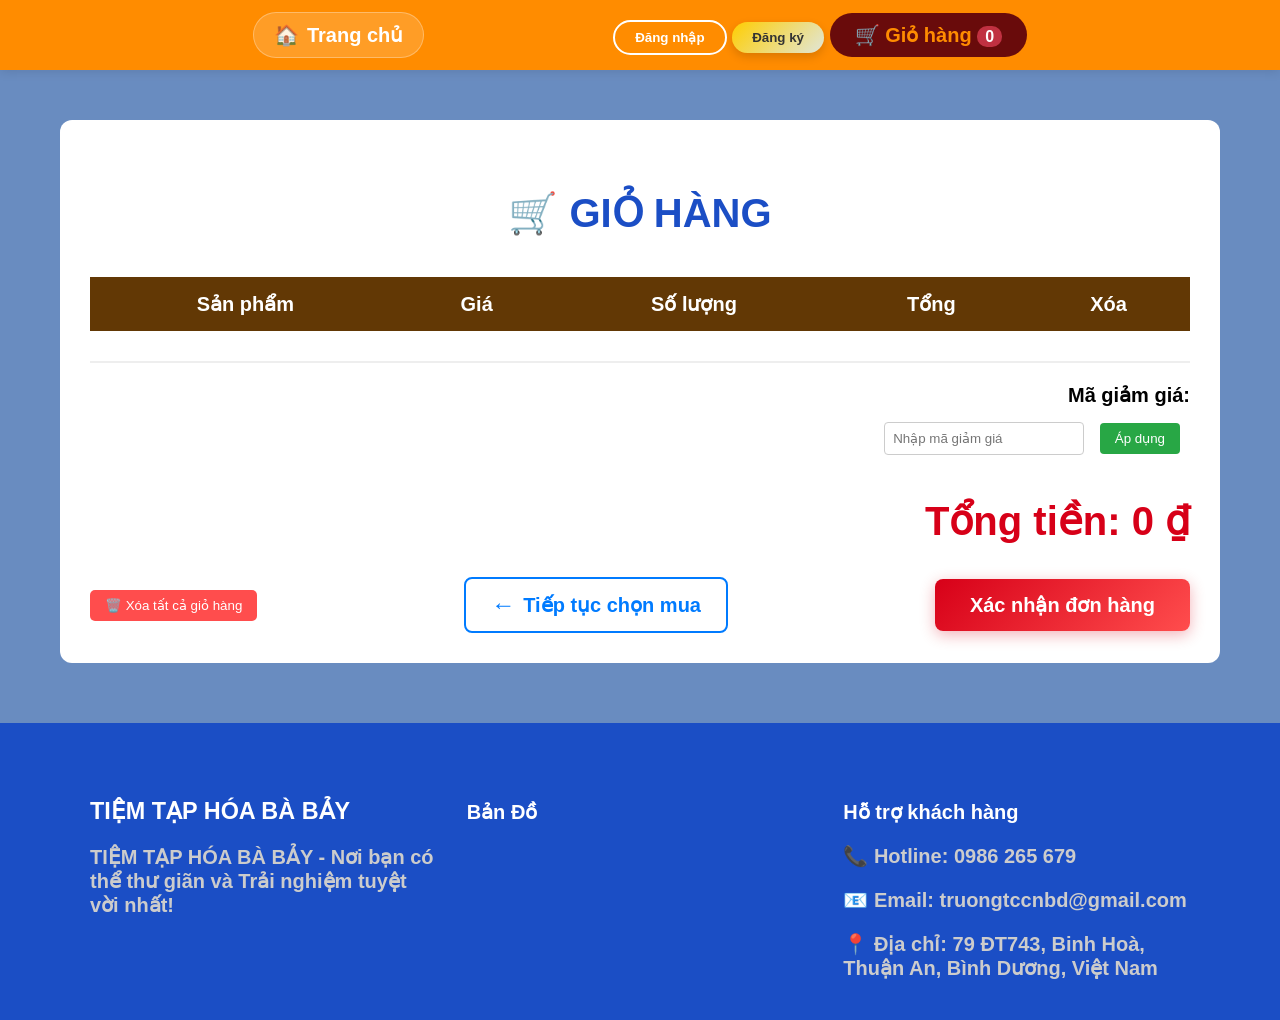
==== commit 9e654b9a: "Update cart.html" ====
--- a/cart.html
+++ b/cart.html
@@ -269,12 +269,12 @@
             <h4>Hỗ trợ khách hàng</h4>
             <!-- Thông tin liên hệ -->
 
-            <p>📞 Hotline: 0819775776</p>
-            <p>📧 Email: 2001nguyenquocnhan@gmail.com</p>
-            <p>📍 Địa chỉ: Số 79  phường Bình Hoà, Thuận An, Bình Dương 
+             <p>📞 Hotline:  0986 265 679</p>
+            <p>📧 Email: truongtccnbd@gmail.com</p>
+            <p>📍 Địa chỉ: 79 ĐT743, Binh Hoà, Thuận An, Bình Dương, Việt Nam</p
       </div>
     </div>
 </footer>
 
 </body>
-</html>+</html>
